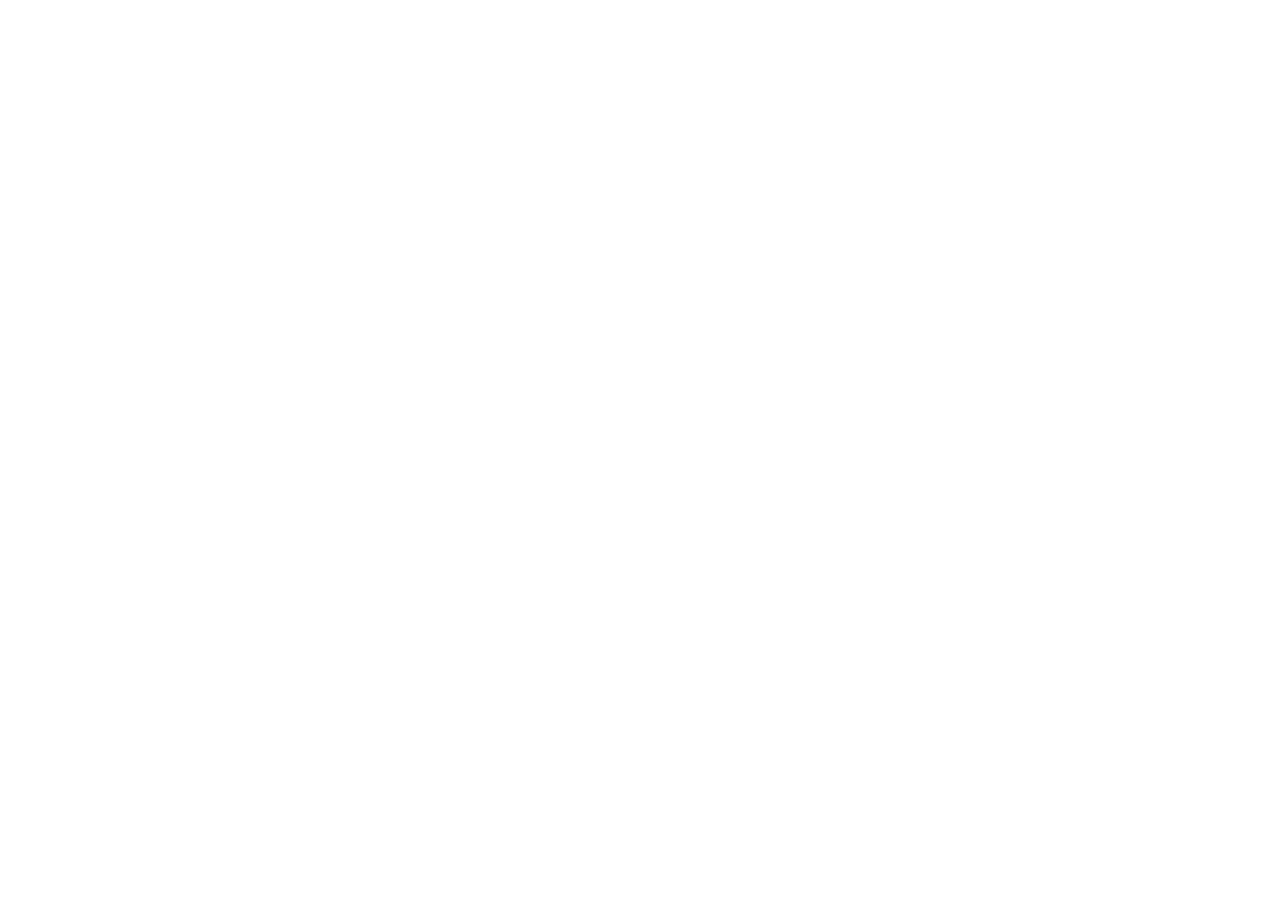
==== html_basic/index.html @ fb73cfd7 "index.html file added" ====
<!DOCTYPE html>
<html lang="en">
    <head>
        
    </head>
    <body>
        <p></p>
        <p></p>
        <p></p>
        <p></p>
        <h1></h1>
        <h2></h2>
        <h3></h3>
       <a href="https://i.ibb.co/gTDZZT8/ALX-Logo-07.png"></a>
        
    </body>

</html>
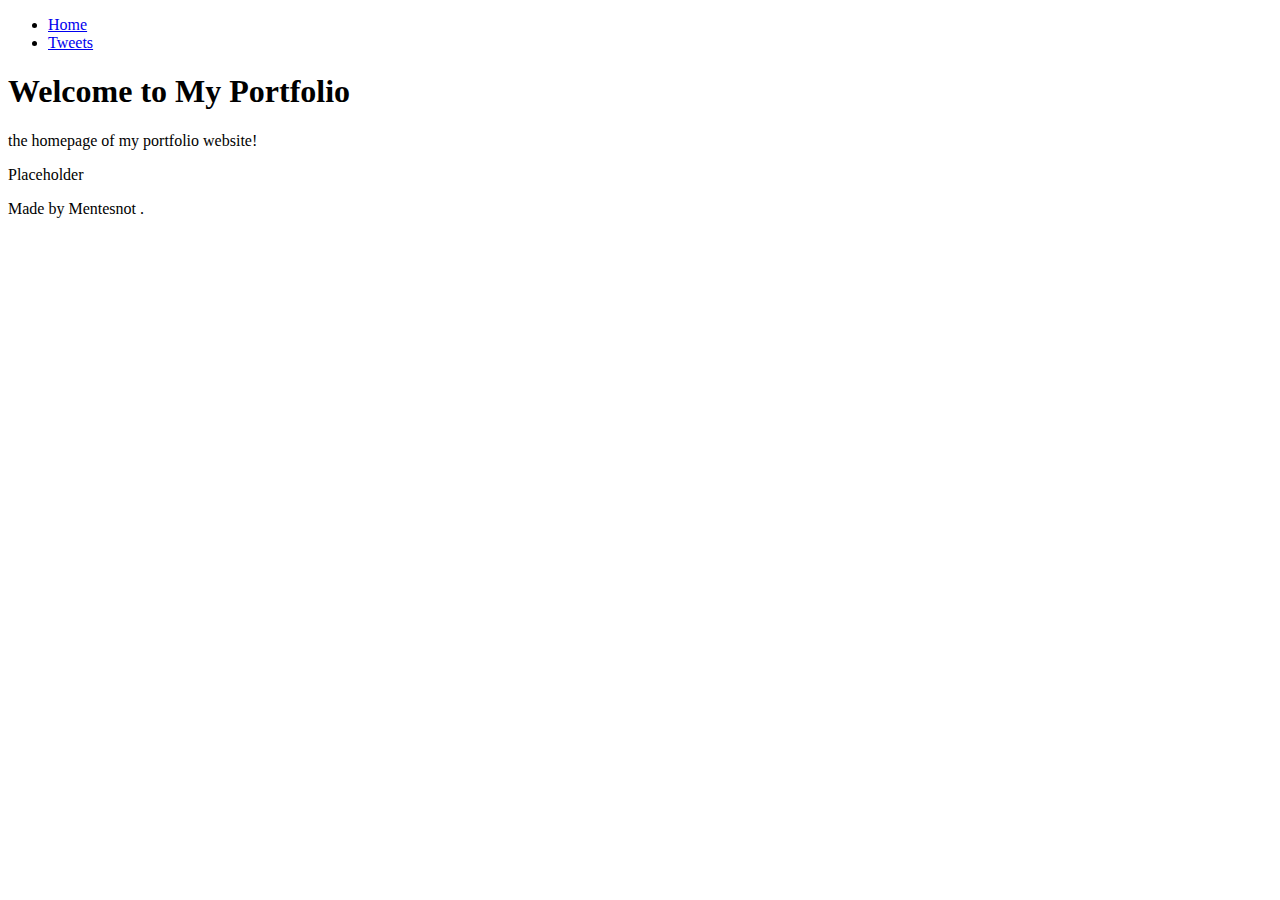
==== commit 2938eaa0: "file change on index.html tweets.html" ====
--- a/html_basic/index.html
+++ b/html_basic/index.html
@@ -4,6 +4,30 @@
         
     </head>
     <body>
+        <header>
+            <ul>
+              <li><a href="index.html">Home</a></li>
+              <li><a href="tweets.html">Tweets</a></li>
+            </ul>
+          </header>
+        
+          
+          <main>
+            <article>
+              <h1>Welcome to My Portfolio</h1>
+              <p>the homepage of my portfolio website!</p>
+            </article>
+    
+            <aside>
+              <p>Placeholder</p>
+            </aside>
+          </main>
+        
+         
+          <footer>
+            <p>Made by Mentesnot <a href="https://Mentesnot.com" target="_blank"> </a>.</p>
+          </footer>
+
         <p></p>
         <p></p>
         <p></p>
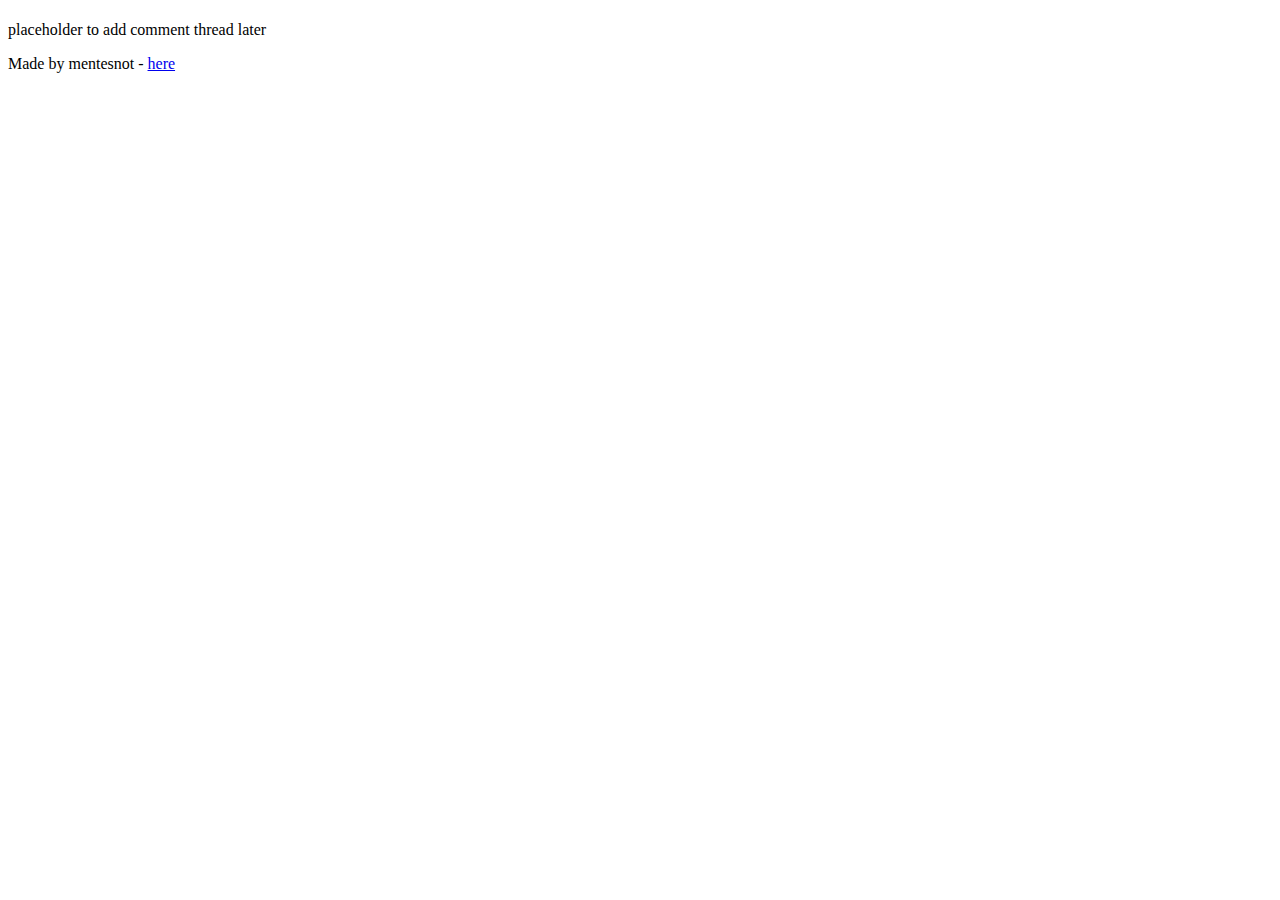
==== commit b9250907: "Update index.html" ====
--- a/html_basic/index.html
+++ b/html_basic/index.html
@@ -5,37 +5,34 @@
     </head>
     <body>
         <header>
-            <ul>
-              <li><a href="index.html">Home</a></li>
-              <li><a href="tweets.html">Tweets</a></li>
-            </ul>
+           
           </header>
         
           
           <main>
             <article>
-              <h1>Welcome to My Portfolio</h1>
-              <p>the homepage of my portfolio website!</p>
+                <p></p>
+                <p></p>
+                <p></p>
+                <p></p>
+                <h1></h1>
+                <h2></h2>
+                <h3></h3>
+               <a href="https://i.ibb.co/gTDZZT8/ALX-Logo-07.png"></a>
+
             </article>
     
             <aside>
-              <p>Placeholder</p>
+              <p>placeholder to add comment thread later</p>
             </aside>
           </main>
         
          
           <footer>
-            <p>Made by Mentesnot <a href="https://Mentesnot.com" target="_blank"> </a>.</p>
+            <p>Made by mentesnot - <a href="https://github.com/mentesnot" target="_blank">here</a></p>
           </footer>
 
-        <p></p>
-        <p></p>
-        <p></p>
-        <p></p>
-        <h1></h1>
-        <h2></h2>
-        <h3></h3>
-       <a href="https://i.ibb.co/gTDZZT8/ALX-Logo-07.png"></a>
+       
         
     </body>
 
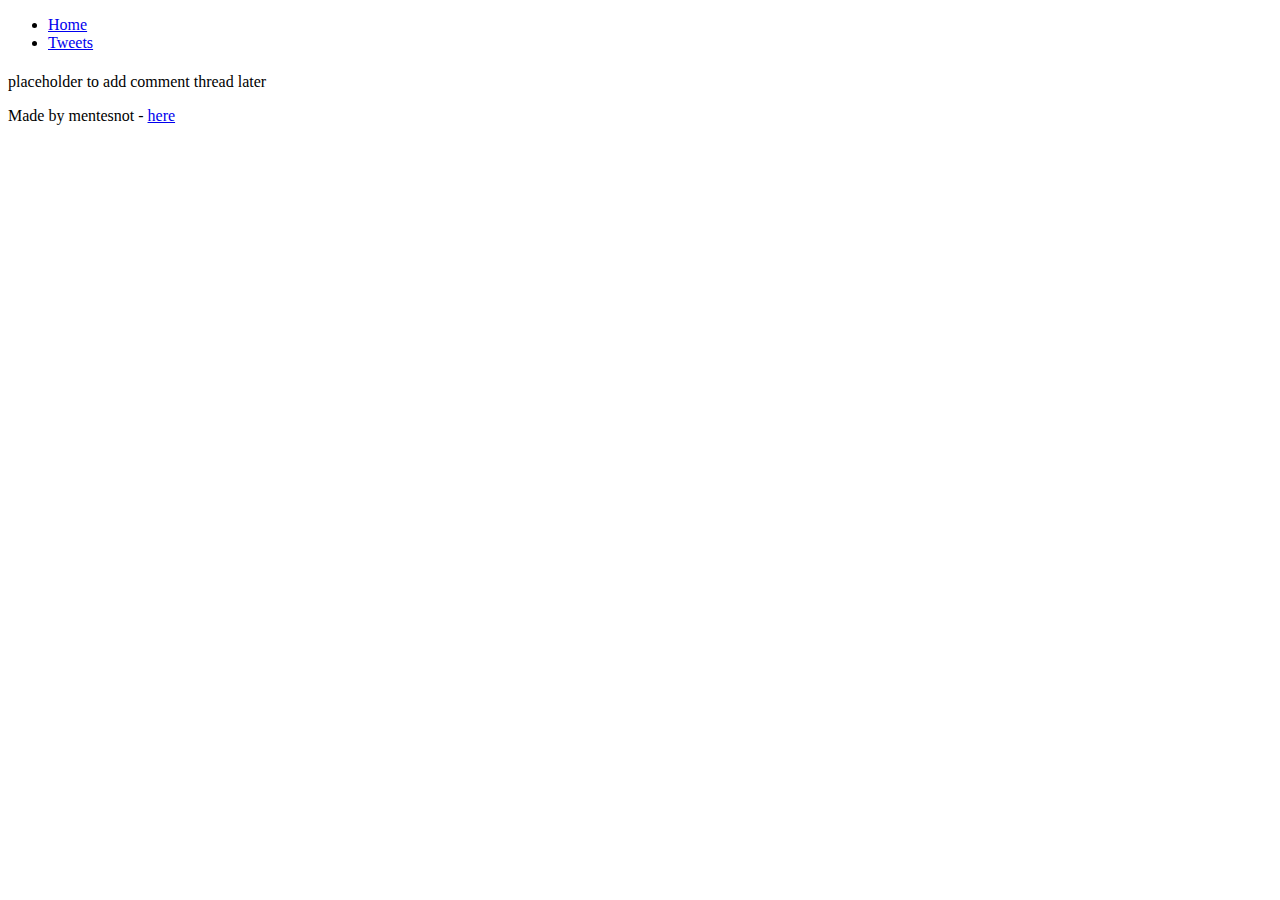
==== commit 6e9938cc: "Update index.html" ====
--- a/html_basic/index.html
+++ b/html_basic/index.html
@@ -5,7 +5,10 @@
     </head>
     <body>
         <header>
-           
+            <ul>
+            <li><a href="index.html">Home</a></li>
+            <li><a href="tweets.html">Tweets</a></li>
+          </ul>
           </header>
         
           
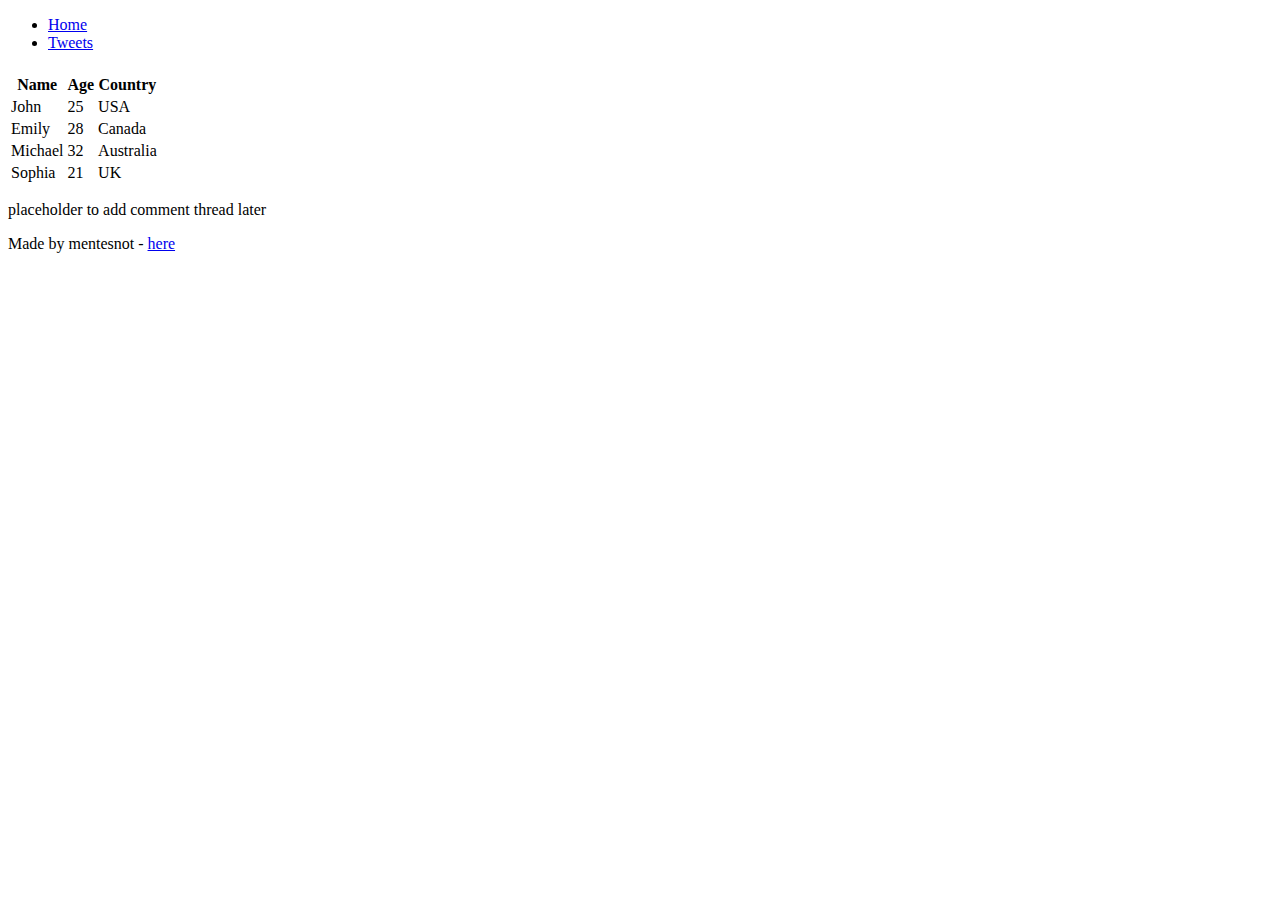
==== commit 67c34509: "Update index.html" ====
--- a/html_basic/index.html
+++ b/html_basic/index.html
@@ -22,7 +22,37 @@
                 <h2></h2>
                 <h3></h3>
                <a href="https://i.ibb.co/gTDZZT8/ALX-Logo-07.png"></a>
-
+<table>
+    <thead>
+      <tr>
+        <th>Name</th>
+        <th>Age</th>
+        <th>Country</th>
+      </tr>
+    </thead>
+    <tbody>
+      <tr>
+        <td>John</td>
+        <td>25</td>
+        <td>USA</td>
+      </tr>
+      <tr>
+        <td>Emily</td>
+        <td>28</td>
+        <td>Canada</td>
+      </tr>
+      <tr>
+        <td>Michael</td>
+        <td>32</td>
+        <td>Australia</td>
+      </tr>
+      <tr>
+        <td>Sophia</td>
+        <td>21</td>
+        <td>UK</td>
+      </tr>
+    </tbody>
+  </table>
             </article>
     
             <aside>
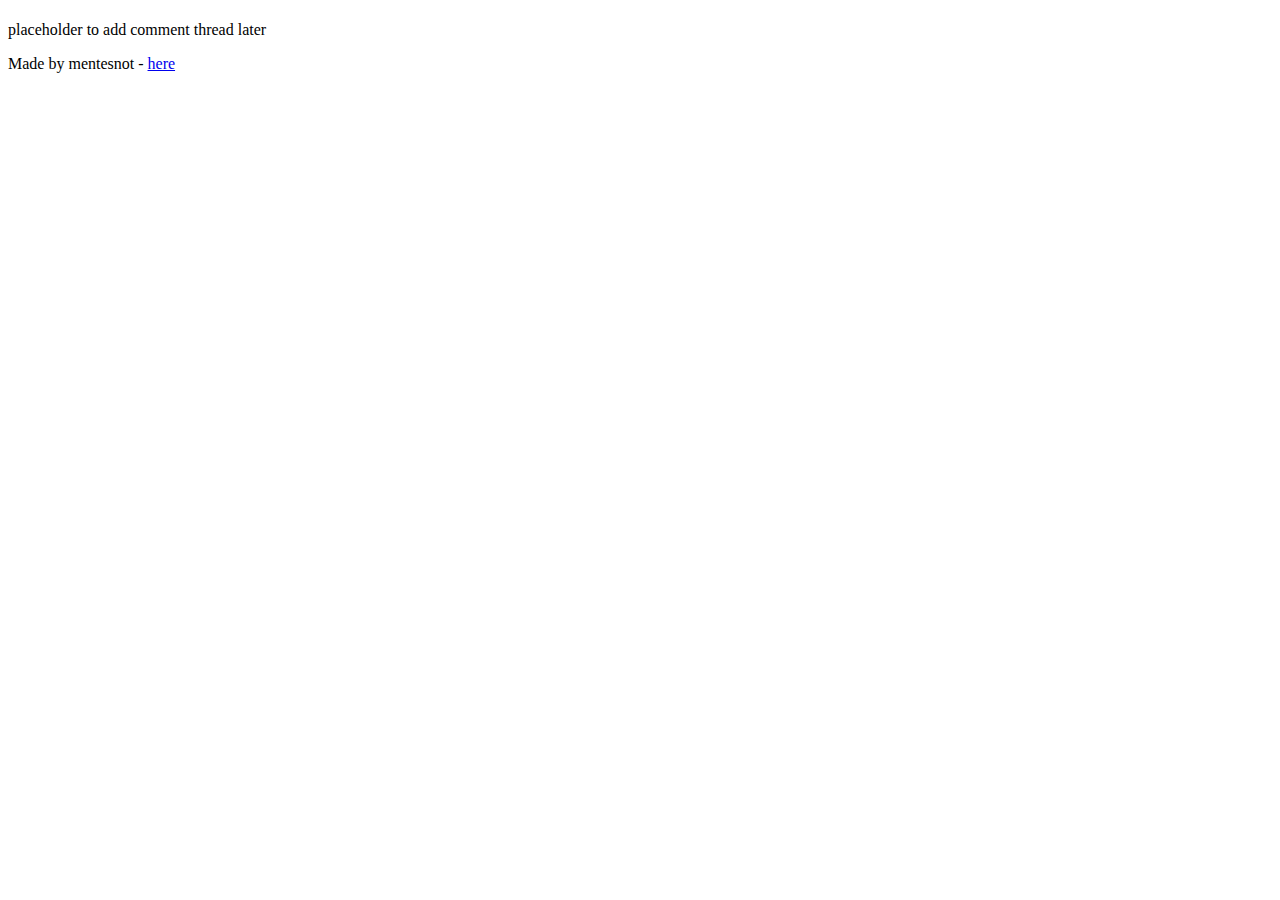
==== commit 4ec0d944: "file added" ====
--- a/html_basic/index.html
+++ b/html_basic/index.html
@@ -5,10 +5,7 @@
     </head>
     <body>
         <header>
-            <ul>
-            <li><a href="index.html">Home</a></li>
-            <li><a href="tweets.html">Tweets</a></li>
-          </ul>
+           
           </header>
         
           
@@ -22,37 +19,7 @@
                 <h2></h2>
                 <h3></h3>
                <a href="https://i.ibb.co/gTDZZT8/ALX-Logo-07.png"></a>
-<table>
-    <thead>
-      <tr>
-        <th>Name</th>
-        <th>Age</th>
-        <th>Country</th>
-      </tr>
-    </thead>
-    <tbody>
-      <tr>
-        <td>John</td>
-        <td>25</td>
-        <td>USA</td>
-      </tr>
-      <tr>
-        <td>Emily</td>
-        <td>28</td>
-        <td>Canada</td>
-      </tr>
-      <tr>
-        <td>Michael</td>
-        <td>32</td>
-        <td>Australia</td>
-      </tr>
-      <tr>
-        <td>Sophia</td>
-        <td>21</td>
-        <td>UK</td>
-      </tr>
-    </tbody>
-  </table>
+
             </article>
     
             <aside>
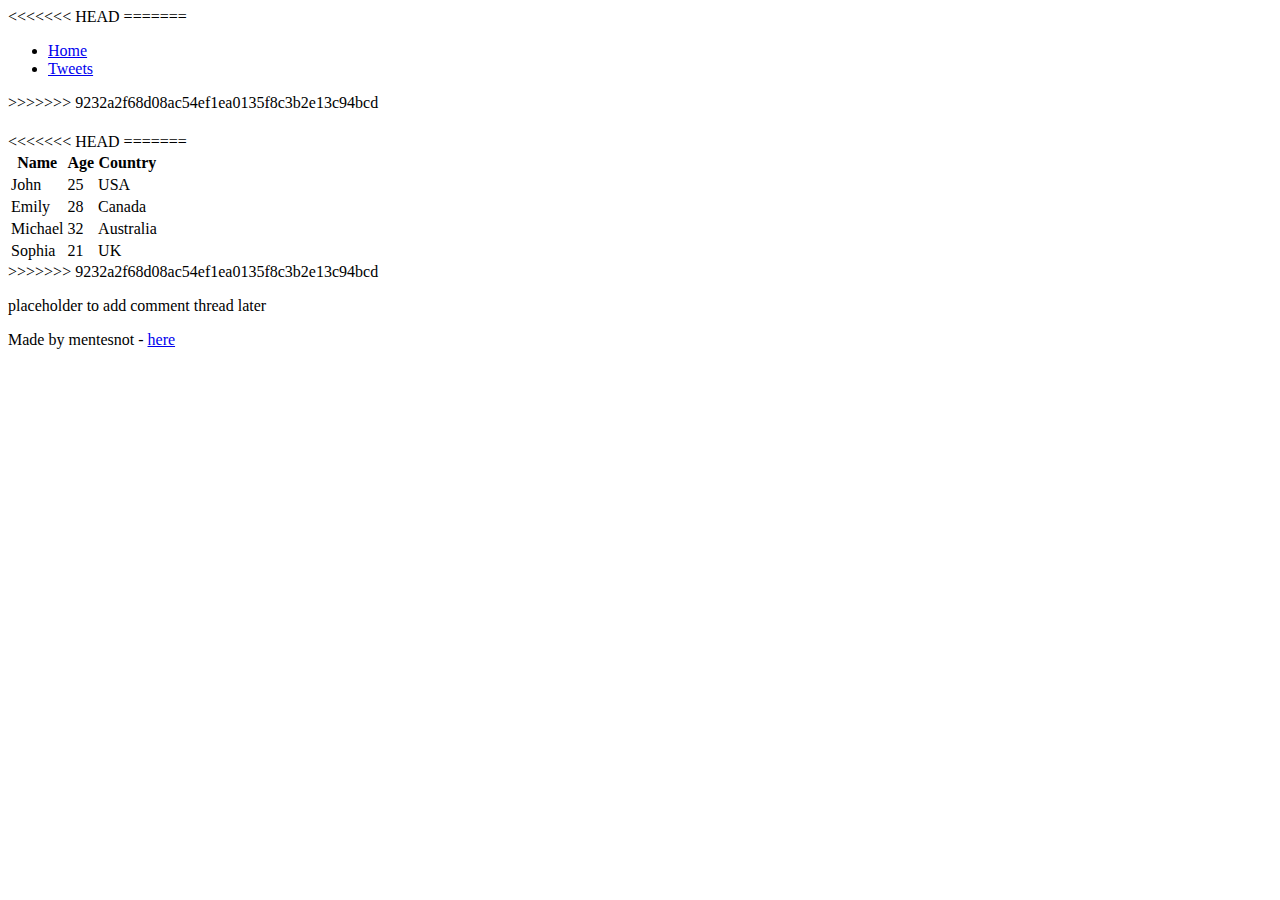
==== commit 410fe469: "file added" ====
--- a/html_basic/index.html
+++ b/html_basic/index.html
@@ -5,7 +5,14 @@
     </head>
     <body>
         <header>
+<<<<<<< HEAD
            
+=======
+            <ul>
+            <li><a href="index.html">Home</a></li>
+            <li><a href="tweets.html">Tweets</a></li>
+          </ul>
+>>>>>>> 9232a2f68d08ac54ef1ea0135f8c3b2e13c94bcd
           </header>
         
           
@@ -19,7 +26,41 @@
                 <h2></h2>
                 <h3></h3>
                <a href="https://i.ibb.co/gTDZZT8/ALX-Logo-07.png"></a>
+<<<<<<< HEAD
 
+=======
+<table>
+    <thead>
+      <tr>
+        <th>Name</th>
+        <th>Age</th>
+        <th>Country</th>
+      </tr>
+    </thead>
+    <tbody>
+      <tr>
+        <td>John</td>
+        <td>25</td>
+        <td>USA</td>
+      </tr>
+      <tr>
+        <td>Emily</td>
+        <td>28</td>
+        <td>Canada</td>
+      </tr>
+      <tr>
+        <td>Michael</td>
+        <td>32</td>
+        <td>Australia</td>
+      </tr>
+      <tr>
+        <td>Sophia</td>
+        <td>21</td>
+        <td>UK</td>
+      </tr>
+    </tbody>
+  </table>
+>>>>>>> 9232a2f68d08ac54ef1ea0135f8c3b2e13c94bcd
             </article>
     
             <aside>
